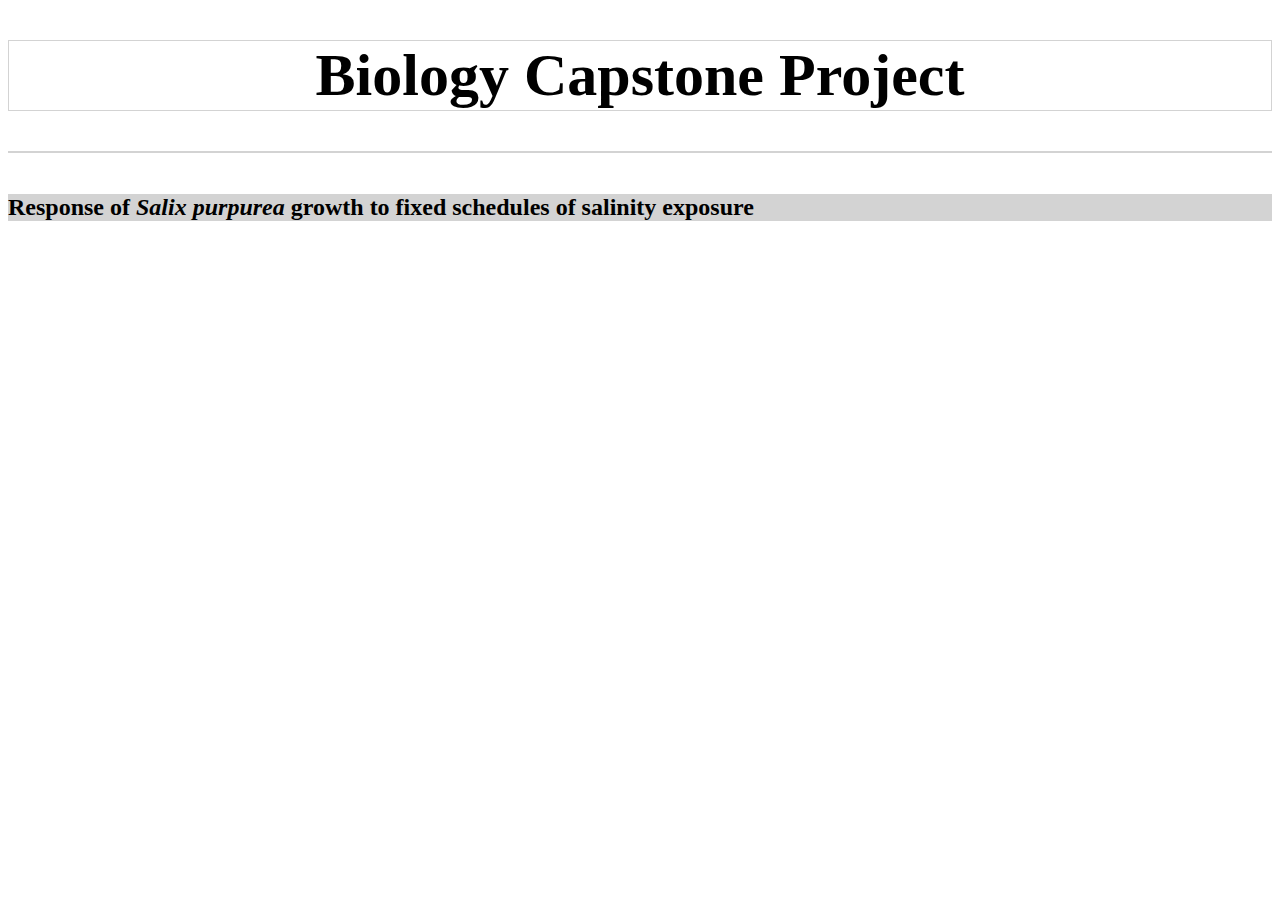
==== Biolink.htm @ 5e46e279 "Add file via upload" ====
<!DOCTYPE html>
<html lang="en-US">
<head>
<meta charset = "UTF-8">
<meta name="viewport" content="width=device-width, initial-scale=1.0">
<title>Biology Capstone</title>
<style>

body {background-image: url('https://upload.wikimedia.org/wikipedia/commons/1/1c/Loch_Leathan_Waterfall%2C_Isle_of_Skye%2C_Scotland_-_Diliff.jpg'); 
background-repeat: no-repeat;
background-attachment: fixed;
background-size: cover;}

h1 {font-size: 60px; 
border: 1px solid lightgray;
text-align: center;}

h2 {background-color: lightgray;}
p {background-color: lightgray;}
ul {background-color: lightgray; 
color: rgb(0, 0, 188);}
</style>
</head>

<body>
<h1> Biology Capstone Project <h1>
<h2> Response of <i>Salix purpurea</i> growth to fixed schedules of salinity exposure </h2>
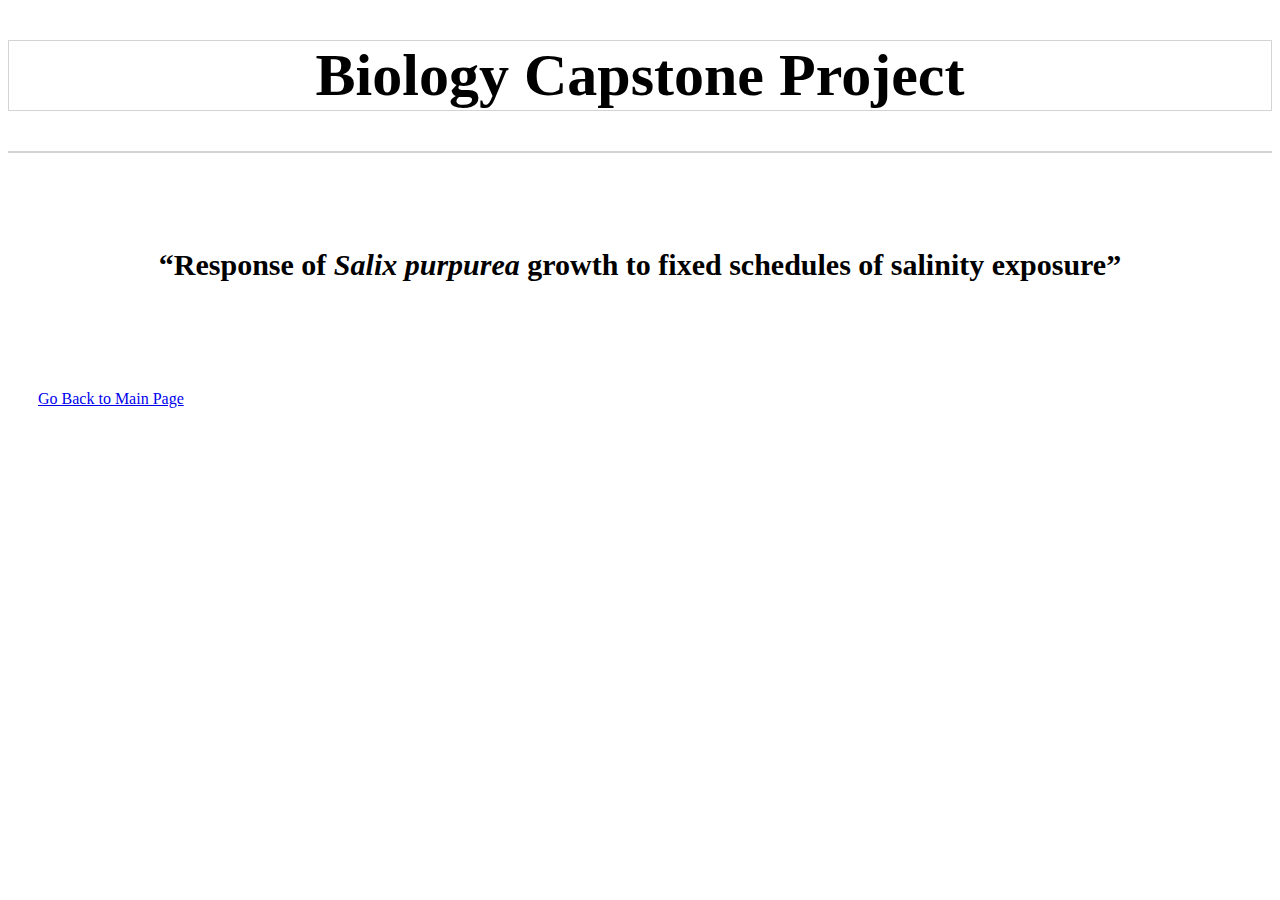
==== commit da550835: "Update Biolink.htm" ====
--- a/Biolink.htm
+++ b/Biolink.htm
@@ -13,15 +13,33 @@
 
 h1 {font-size: 60px; 
 border: 1px solid lightgray;
-text-align: center;}
+text-align: center;
+background-color: rgba(255, 255, 255, 0.7);}
 
-h2 {background-color: lightgray;}
-p {background-color: lightgray;}
-ul {background-color: lightgray; 
-color: rgb(0, 0, 188);}
+h2 {background-color: rgba(255, 255, 255, 0.7);
+    padding:20px;
+    text-align: center;}
+div {background-color: rgba(255, 255, 255, 0.7);
+  border: 1x solid lightgray;
+  padding-right: 50px;
+  padding-top: 20px;
+  padding-bottom: 20px;
+  padding-left: 30px;
+  text-size: 20px;}
+h6 {text-align:left;
+background-color: rgba(255, 255, 255, 0.7);}
+footer {background-color: rgba(255, 255, 255, 0.7);
+		padding: 30px;}
 </style>
 </head>
 
 <body>
-<h1> Biology Capstone Project <h1>
-<h2> Response of <i>Salix purpurea</i> growth to fixed schedules of salinity exposure </h2>
+<h1> Biology Capstone Project <h1/>
+<h2 style="font-size:30px;"><br> <q>Response of <i>Salix purpurea</i> growth to fixed schedules of salinity exposure</q> <br><br></h2>
+<p style="font-size:20px;"></p>
+<p></p>
+
+
+<footer> <a href="HTML1.htm"> Go Back to Main Page </a> </footer>   
+</body>
+</html>
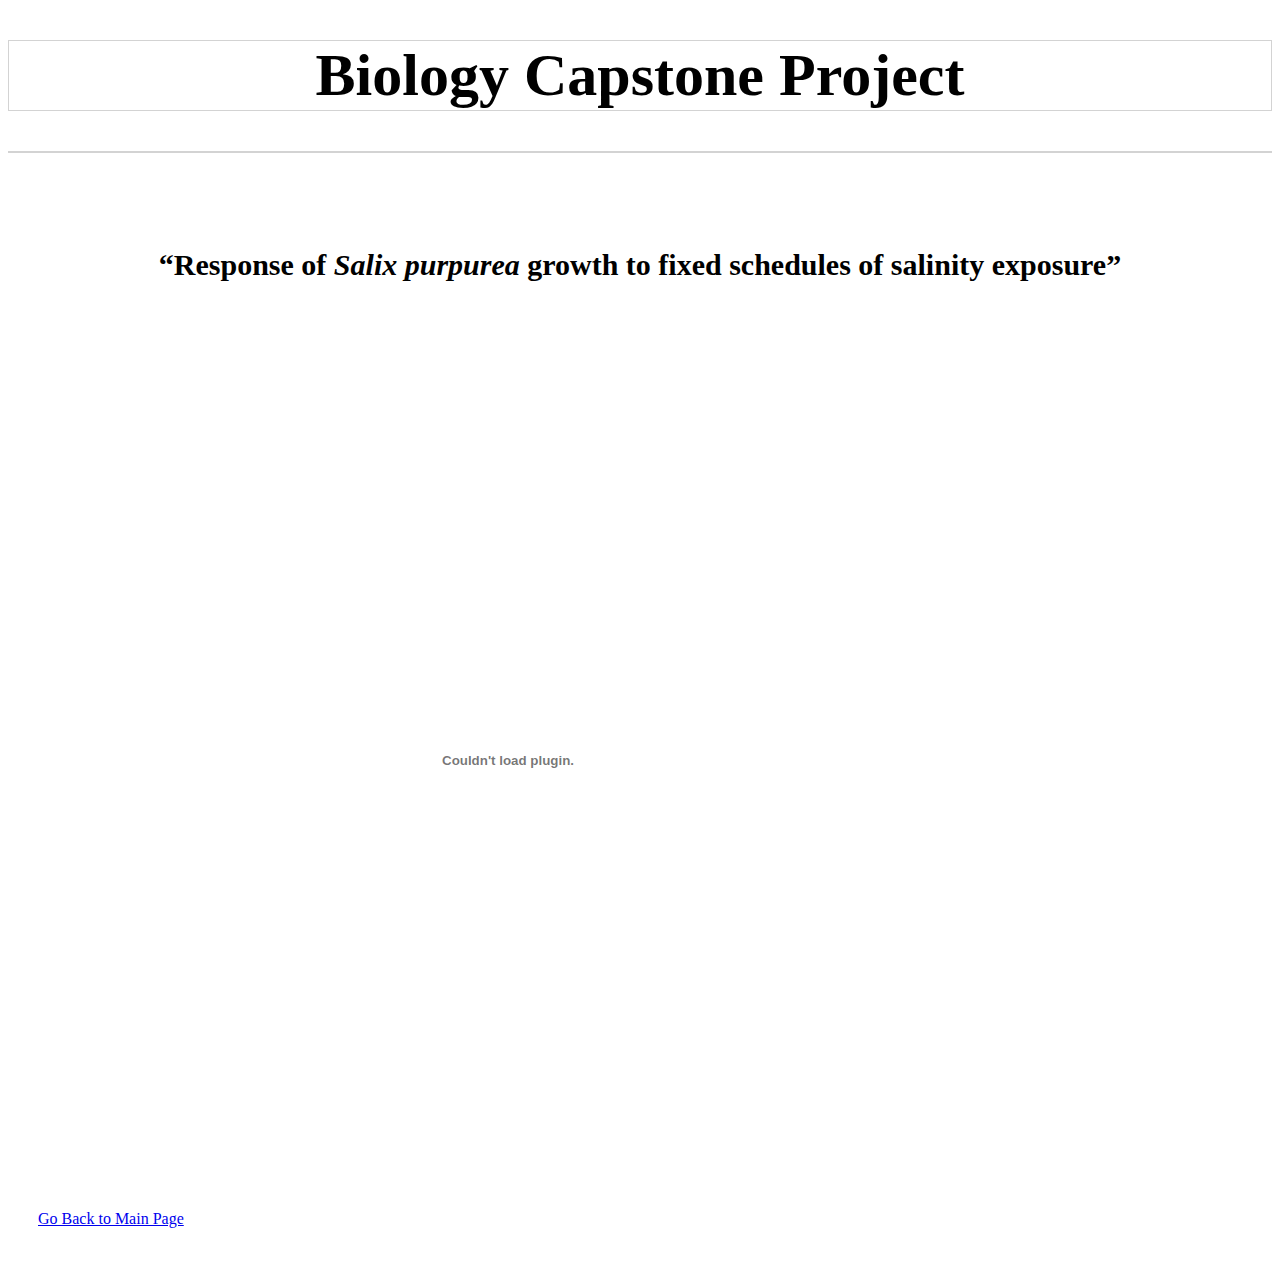
==== commit 65c74b9a: "Update Biolink.htm" ====
--- a/Biolink.htm
+++ b/Biolink.htm
@@ -37,9 +37,11 @@
 <h1> Biology Capstone Project <h1/>
 <h2 style="font-size:30px;"><br> <q>Response of <i>Salix purpurea</i> growth to fixed schedules of salinity exposure</q> <br><br></h2>
 <p style="font-size:20px;"></p>
-<p></p>
+<p>
+<embed src="BiolPres.pdf" width="1000px" height="800px" />
+</p>
 
 
-<footer> <a href="HTML1.htm"> Go Back to Main Page </a> </footer>   
+<footer> <a href="index.html"> Go Back to Main Page </a> </footer>   
 </body>
 </html>
